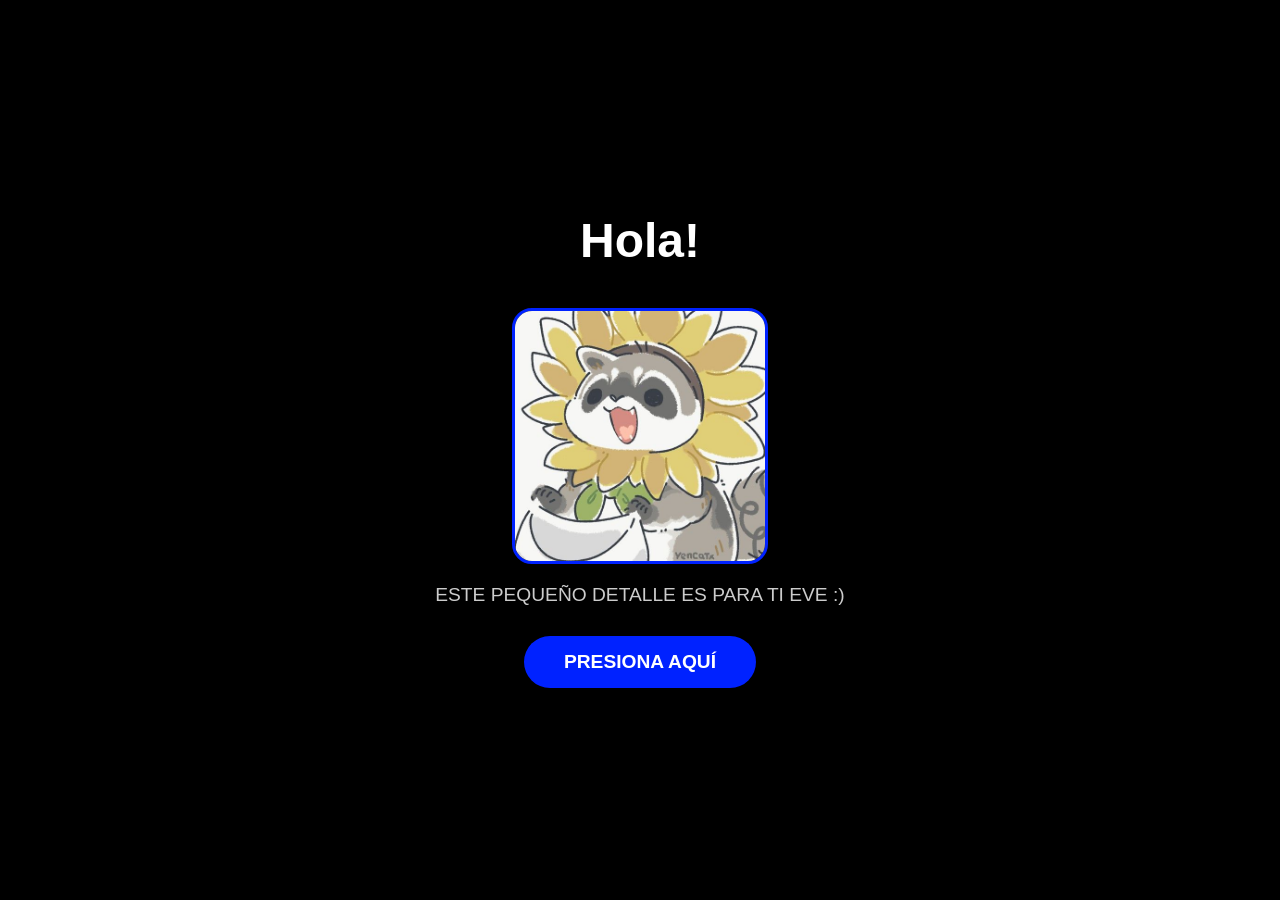
==== index.html @ e300bbc8 "Update index.html" ====
<!DOCTYPE html>
<html lang="es">
<head>
    <meta charset="UTF-8">
    <meta name="viewport" content="width=device-width, initial-scale=1.0">
    <link rel="stylesheet" href="css/style.css">
    <title>Para Eve 👋</title>
    <style>
        body {
            background-color: #000;
            color: white;
            font-family: 'Arial', sans-serif;
            display: flex;
            flex-direction: column;
            align-items: center;
            justify-content: center;
            height: 100vh;
            margin: 0;
            text-align: center;
        }
        .greetings { font-size: 3rem; font-weight: bold; margin-bottom: 20px; }
        .greetings span { display: inline-block; animation: bounce 0.5s infinite alternate; }
        img { max-width: 250px; border-radius: 20px; margin: 20px 0; border: 3px solid #0022ff; }
        .description { margin-bottom: 30px; font-size: 1.2rem; color: #ccc; }
        .btn-azul {
            background-color: #0022ff;
            color: white;
            border: none;
            padding: 15px 40px;
            font-size: 1.2rem;
            border-radius: 50px;
            cursor: pointer;
            font-weight: bold;
            text-decoration: none;
            transition: transform 0.2s;
            display: inline-block;
        }
        .btn-azul:hover { transform: scale(1.1); background-color: #001acc; }
        @keyframes bounce { to { transform: translateY(-10px); } }
    </style>
</head>
<body>
    <div class="greetings">
        <span>H</span><span>o</span><span>l</span><span>a</span><span>!</span>
    </div>
    <img src="img/mapache flor.jpg" alt="Mapache">
    <div class="description">
        ESTE PEQUEÑO DETALLE ES PARA TI EVE :)
    </div>
    <a href="flower.html" class="btn-azul">PRESIONA AQUÍ</a>
</body>
</html>
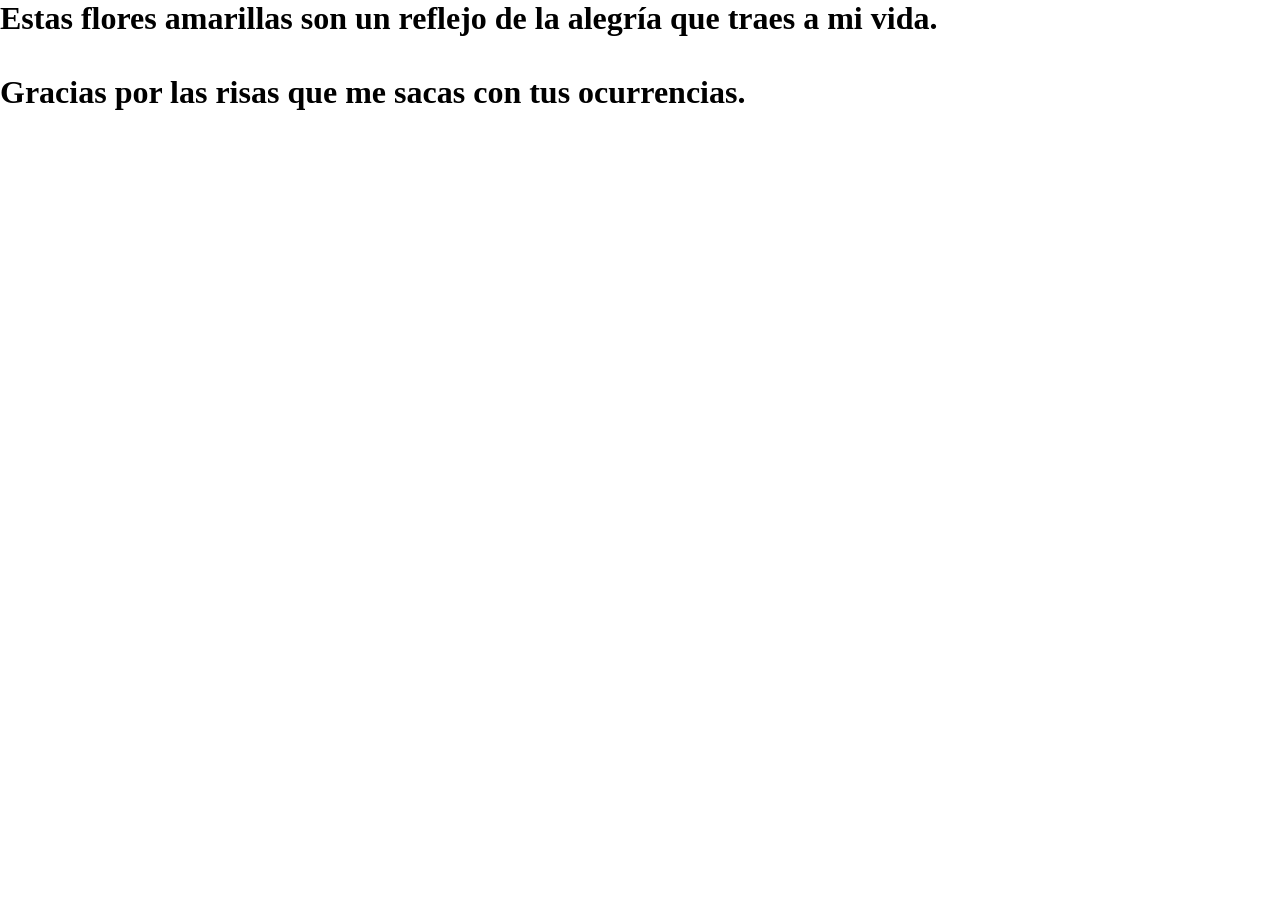
==== commit 6cd3deed: "Update index.html" ====
--- a/index.html
+++ b/index.html
@@ -1,52 +1,89 @@
 <!DOCTYPE html>
 <html lang="es">
 <head>
-    <meta charset="UTF-8">
-    <meta name="viewport" content="width=device-width, initial-scale=1.0">
-    <link rel="stylesheet" href="css/style.css">
-    <title>Para Eve 👋</title>
+    <meta charset="UTF-8" />
+    <meta name="viewport" content="width=device-width, initial-scale=1.0" />
+    <link rel="stylesheet" href="css/main.css" />
+    <link rel="icon" href="img/flowers.png" type="image/x-icon" />
+    <title>Flower</title>
     <style>
-        body {
-            background-color: #000;
-            color: white;
-            font-family: 'Arial', sans-serif;
-            display: flex;
-            flex-direction: column;
-            align-items: center;
-            justify-content: center;
-            height: 100vh;
-            margin: 0;
+        /* Estilo rápido para asegurar visibilidad de la letra */
+        #lyrics-container {
+            position: fixed;
+            bottom: 50px;
+            width: 100%;
             text-align: center;
+            z-index: 999;
         }
-        .greetings { font-size: 3rem; font-weight: bold; margin-bottom: 20px; }
-        .greetings span { display: inline-block; animation: bounce 0.5s infinite alternate; }
-        img { max-width: 250px; border-radius: 20px; margin: 20px 0; border: 3px solid #0022ff; }
-        .description { margin-bottom: 30px; font-size: 1.2rem; color: #ccc; }
-        .btn-azul {
-            background-color: #0022ff;
-            color: white;
-            border: none;
-            padding: 15px 40px;
-            font-size: 1.2rem;
-            border-radius: 50px;
-            cursor: pointer;
+        #lyrics {
+            font-size: 1.5rem;
+            color: #00ffff;
+            text-shadow: 0 0 10px rgba(0, 255, 255, 0.8);
+            font-family: Arial, sans-serif;
             font-weight: bold;
-            text-decoration: none;
-            transition: transform 0.2s;
-            display: inline-block;
         }
-        .btn-azul:hover { transform: scale(1.1); background-color: #001acc; }
-        @keyframes bounce { to { transform: translateY(-10px); } }
+        .highlight {
+            color: #ffeb3b; /* Color que cambia cuando se canta la palabra */
+            text-shadow: 0 0 15px #ffeb3b;
+            transition: all 0.2s;
+        }
     </style>
 </head>
-<body>
-    <div class="greetings">
-        <span>H</span><span>o</span><span>l</span><span>a</span><span>!</span>
+<body class="container">
+    <audio id="player" src="sound/ChristianBasso&HaienQiu-Flowers.mp3"></audio>
+
+    <h1 class="titulo">
+        Estas flores amarillas son un reflejo de la alegría que traes a mi vida. <br> <br>
+        Gracias por las risas que me sacas con tus ocurrencias.
+    </h1>
+
+    <div id="lyrics-container">
+        <div id="lyrics"></div>
     </div>
-    <img src="img/mapache flor.jpg" alt="Mapache">
-    <div class="description">
-        ESTE PEQUEÑO DETALLE ES PARA TI EVE :)
+
+    <div class="night"></div>
+    <div class="flowers">
+        <!-- Flor 1 -->
+        <div class="flower flower--1">
+            <div class="flower__leafs flower__leafs--1">
+                <div class="flower__leaf flower__leaf--1"></div>
+                <div class="flower__leaf flower__leaf--2"></div>
+                <div class="flower__leaf flower__leaf--3"></div>
+                <div class="flower__leaf flower__leaf--4"></div>
+                <div class="flower__white-circle"></div>
+                <!-- Luces -->
+                <div class="flower__light flower__light--1"></div>
+                <div class="flower__light flower__light--2"></div>
+                <div class="flower__light flower__light--3"></div>
+                <div class="flower__light flower__light--4"></div>
+                <div class="flower__light flower__light--5"></div>
+                <div class="flower__light flower__light--6"></div>
+                <div class="flower__light flower__light--7"></div>
+                <div class="flower__light flower__light--8"></div>
+            </div>
+            <div class="flower__line">
+                <div class="flower__line__leaf flower__line__leaf--1"></div>
+                <div class="flower__line__leaf flower__line__leaf--2"></div>
+                <div class="flower__line__leaf flower__line__leaf--3"></div>
+                <div class="flower__line__leaf flower__line__leaf--4"></div>
+                <div class="flower__line__leaf flower__line__leaf--5"></div>
+                <div class="flower__line__leaf flower__line__leaf--6"></div>
+            </div>
+        </div>
+        <!-- Flor 2 y Flor 3 (Se mantienen igual a tu código original) -->
+        <div class="flower flower--2">
+            <div class="flower__leafs flower__leafs--2">
+                <div class="flower__leaf flower__leaf--1"></div>
+                <div class="flower__leaf flower__leaf--2"></div>
+                <div class="flower__leaf flower__leaf--3"></div>
+                <div class="flower__leaf flower__leaf--4"></div>
+                <div class="flower__white-circle"></div>
+            </div>
+            <div class="flower__line"><div class="flower__line__leaf flower__line__leaf--1"></div></div>
+        </div>
+        <!-- Aquí sigue el resto de tu estructura de flores y césped[cite: 1] -->
     </div>
-    <a href="flower.html" class="btn-azul">PRESIONA AQUÍ</a>
+
+    <script src="main.js"></script>
 </body>
 </html>
--- a/css/main.css
+++ b/css/main.css
@@ -0,0 +1,23 @@
+/* Limpieza de márgenes */
+* {
+    margin: 0;
+    padding: 0;
+    box-sizing: border-box;
+}
+
+/* Asegurar que las flores se vean bien en móviles */
+@media screen and (max-width: 600px) {
+    .flower {
+        margin: 0 10px;
+        transform: scale(0.7);
+    }
+    #lyrics {
+        font-size: 1.2rem;
+    }
+}
+
+/* Clase para ocultar el título después de un tiempo */
+.fade-out {
+    opacity: 0;
+    transition: opacity 2s ease-in-out;
+}
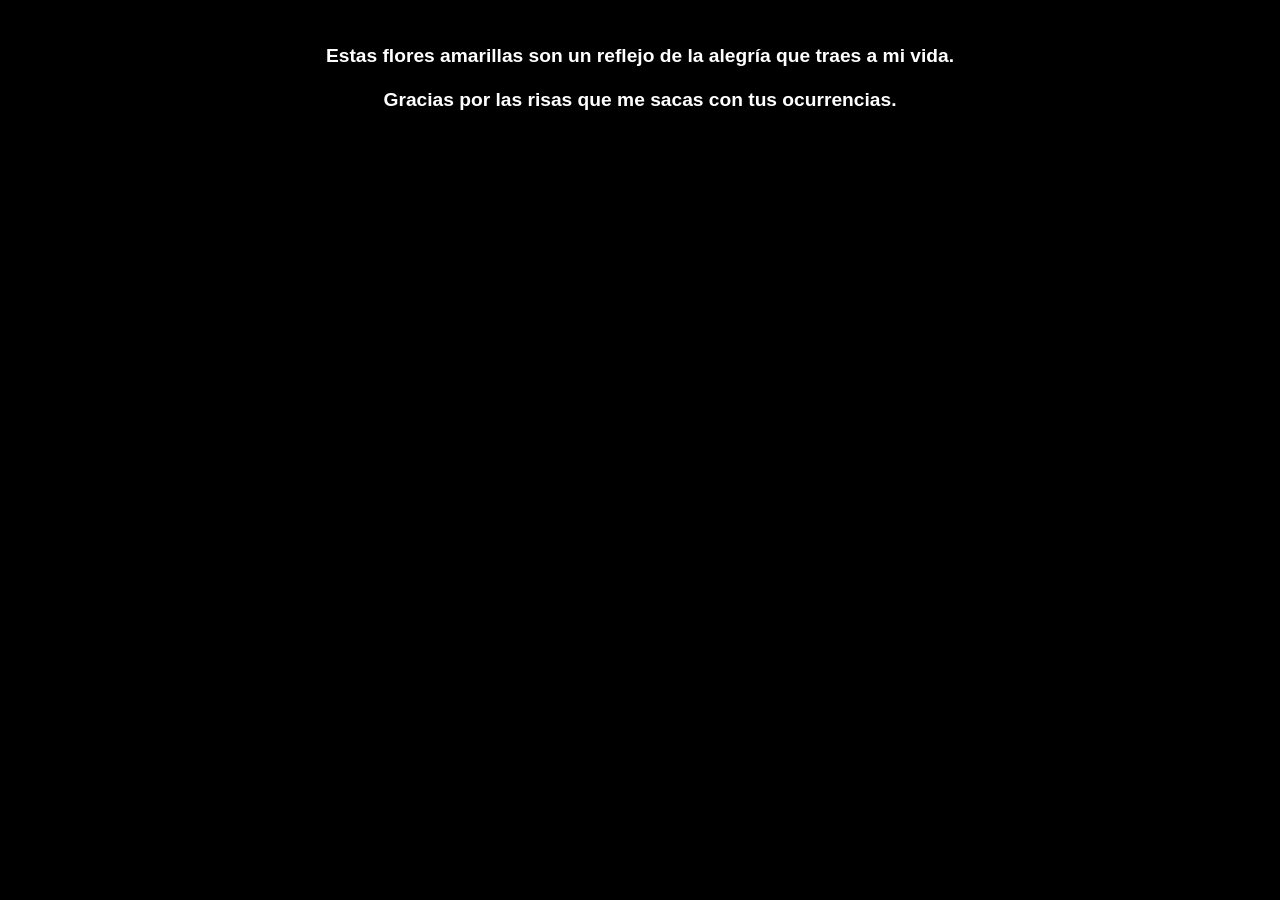
==== commit 4c277b63: "Update index.html" ====
--- a/index.html
+++ b/index.html
@@ -5,27 +5,47 @@
     <meta name="viewport" content="width=device-width, initial-scale=1.0" />
     <link rel="stylesheet" href="css/main.css" />
     <link rel="icon" href="img/flowers.png" type="image/x-icon" />
-    <title>Flower</title>
+    <title>Flores Amarillas</title>
     <style>
-        /* Estilo rápido para asegurar visibilidad de la letra */
+        /* Estilos críticos para evitar la pantalla blanca y mostrar la letra */
+        body {
+            margin: 0;
+            padding: 0;
+            overflow: hidden;
+            background-color: #000; /* Fondo negro por defecto */
+        }
         #lyrics-container {
             position: fixed;
-            bottom: 50px;
+            bottom: 80px;
             width: 100%;
             text-align: center;
-            z-index: 999;
+            z-index: 9999;
+            pointer-events: none;
         }
         #lyrics {
-            font-size: 1.5rem;
-            color: #00ffff;
-            text-shadow: 0 0 10px rgba(0, 255, 255, 0.8);
-            font-family: Arial, sans-serif;
+            font-size: 1.8rem;
+            color: rgba(0, 255, 255, 0.5); /* Color base tenue */
+            text-shadow: 0 0 10px rgba(0, 0, 0, 0.8);
+            font-family: 'Arial', sans-serif;
             font-weight: bold;
+            line-height: 1.4;
         }
+        /* Clase para la palabra que se está cantando actualmente */
         .highlight {
-            color: #ffeb3b; /* Color que cambia cuando se canta la palabra */
-            text-shadow: 0 0 15px #ffeb3b;
-            transition: all 0.2s;
+            color: #fff200 !important;
+            text-shadow: 0 0 20px #fff200, 0 0 30px #ffcc00;
+            font-size: 2rem;
+            transition: all 0.2s ease;
+        }
+        .titulo {
+            position: absolute;
+            top: 5%;
+            width: 100%;
+            text-align: center;
+            color: #fff;
+            font-family: Arial;
+            z-index: 1000;
+            font-size: 1.2rem;
         }
     </style>
 </head>
@@ -33,7 +53,7 @@
     <audio id="player" src="sound/ChristianBasso&HaienQiu-Flowers.mp3"></audio>
 
     <h1 class="titulo">
-        Estas flores amarillas son un reflejo de la alegría que traes a mi vida. <br> <br>
+        Estas flores amarillas son un reflejo de la alegría que traes a mi vida. <br><br>
         Gracias por las risas que me sacas con tus ocurrencias.
     </h1>
 
@@ -41,47 +61,11 @@
         <div id="lyrics"></div>
     </div>
 
+    <!-- El código de las flores se inyecta aquí -->
     <div class="night"></div>
     <div class="flowers">
-        <!-- Flor 1 -->
-        <div class="flower flower--1">
-            <div class="flower__leafs flower__leafs--1">
-                <div class="flower__leaf flower__leaf--1"></div>
-                <div class="flower__leaf flower__leaf--2"></div>
-                <div class="flower__leaf flower__leaf--3"></div>
-                <div class="flower__leaf flower__leaf--4"></div>
-                <div class="flower__white-circle"></div>
-                <!-- Luces -->
-                <div class="flower__light flower__light--1"></div>
-                <div class="flower__light flower__light--2"></div>
-                <div class="flower__light flower__light--3"></div>
-                <div class="flower__light flower__light--4"></div>
-                <div class="flower__light flower__light--5"></div>
-                <div class="flower__light flower__light--6"></div>
-                <div class="flower__light flower__light--7"></div>
-                <div class="flower__light flower__light--8"></div>
-            </div>
-            <div class="flower__line">
-                <div class="flower__line__leaf flower__line__leaf--1"></div>
-                <div class="flower__line__leaf flower__line__leaf--2"></div>
-                <div class="flower__line__leaf flower__line__leaf--3"></div>
-                <div class="flower__line__leaf flower__line__leaf--4"></div>
-                <div class="flower__line__leaf flower__line__leaf--5"></div>
-                <div class="flower__line__leaf flower__line__leaf--6"></div>
-            </div>
-        </div>
-        <!-- Flor 2 y Flor 3 (Se mantienen igual a tu código original) -->
-        <div class="flower flower--2">
-            <div class="flower__leafs flower__leafs--2">
-                <div class="flower__leaf flower__leaf--1"></div>
-                <div class="flower__leaf flower__leaf--2"></div>
-                <div class="flower__leaf flower__leaf--3"></div>
-                <div class="flower__leaf flower__leaf--4"></div>
-                <div class="flower__white-circle"></div>
-            </div>
-            <div class="flower__line"><div class="flower__line__leaf flower__line__leaf--1"></div></div>
-        </div>
-        <!-- Aquí sigue el resto de tu estructura de flores y césped[cite: 1] -->
+        <!-- Copia aquí TODA la estructura de <div class="flower flower--1"> etc. de tu código original -->
+        <!-- Se asume que el resto de divs decorativos están presentes -->
     </div>
 
     <script src="main.js"></script>
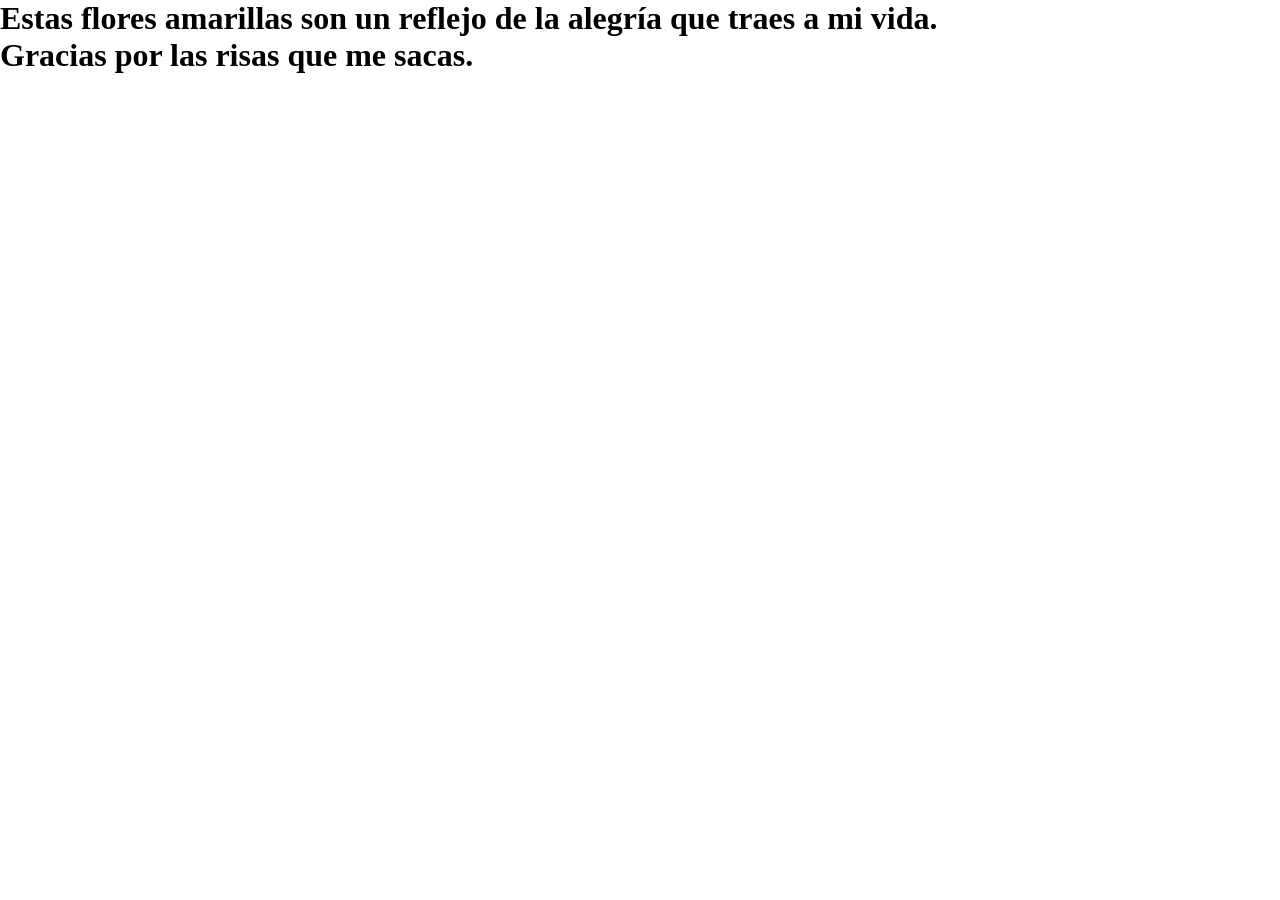
==== commit 30092487: "Update index.html" ====
--- a/index.html
+++ b/index.html
@@ -1,73 +1,87 @@
 <!DOCTYPE html>
 <html lang="es">
 <head>
-    <meta charset="UTF-8" />
-    <meta name="viewport" content="width=device-width, initial-scale=1.0" />
-    <link rel="stylesheet" href="css/main.css" />
-    <link rel="icon" href="img/flowers.png" type="image/x-icon" />
-    <title>Flores Amarillas</title>
-    <style>
-        /* Estilos críticos para evitar la pantalla blanca y mostrar la letra */
-        body {
-            margin: 0;
-            padding: 0;
-            overflow: hidden;
-            background-color: #000; /* Fondo negro por defecto */
-        }
-        #lyrics-container {
-            position: fixed;
-            bottom: 80px;
-            width: 100%;
-            text-align: center;
-            z-index: 9999;
-            pointer-events: none;
-        }
-        #lyrics {
-            font-size: 1.8rem;
-            color: rgba(0, 255, 255, 0.5); /* Color base tenue */
-            text-shadow: 0 0 10px rgba(0, 0, 0, 0.8);
-            font-family: 'Arial', sans-serif;
-            font-weight: bold;
-            line-height: 1.4;
-        }
-        /* Clase para la palabra que se está cantando actualmente */
-        .highlight {
-            color: #fff200 !important;
-            text-shadow: 0 0 20px #fff200, 0 0 30px #ffcc00;
-            font-size: 2rem;
-            transition: all 0.2s ease;
-        }
-        .titulo {
-            position: absolute;
-            top: 5%;
-            width: 100%;
-            text-align: center;
-            color: #fff;
-            font-family: Arial;
-            z-index: 1000;
-            font-size: 1.2rem;
-        }
-    </style>
+    <meta charset="UTF-8">
+    <meta name="viewport" content="width=device-width, initial-scale=1.0">
+    <link rel="stylesheet" href="css/main.css">
+    <link rel="stylesheet" href="css/style.css">
+    <link rel="icon" href="img/flowers.png" type="image/x-icon">
+    <title>Flores para Ti</title>
 </head>
 <body class="container">
-    <audio id="player" src="sound/ChristianBasso&HaienQiu-Flowers.mp3"></audio>
+    <audio id="player" src="track.mp3"></audio>
+
+    <div class="night"></div>
 
     <h1 class="titulo">
-        Estas flores amarillas son un reflejo de la alegría que traes a mi vida. <br><br>
-        Gracias por las risas que me sacas con tus ocurrencias.
+        Estas flores amarillas son un reflejo de la alegría que traes a mi vida. <br>
+        Gracias por las risas que me sacas.
     </h1>
 
     <div id="lyrics-container">
         <div id="lyrics"></div>
     </div>
 
-    <!-- El código de las flores se inyecta aquí -->
-    <div class="night"></div>
     <div class="flowers">
-        <!-- Copia aquí TODA la estructura de <div class="flower flower--1"> etc. de tu código original -->
-        <!-- Se asume que el resto de divs decorativos están presentes -->
+        <!-- Flor 1 -->
+        <div class="flower flower--1">
+            <div class="flower__leafs flower__leafs--1">
+                <div class="flower__leaf flower__leaf--1"></div>
+                <div class="flower__leaf flower__leaf--2"></div>
+                <div class="flower__leaf flower__leaf--3"></div>
+                <div class="flower__leaf flower__leaf--4"></div>
+                <div class="flower__white-circle"></div>
+                <div class="flower__light flower__light--1"></div>
+                <div class="flower__light flower__light--2"></div>
+                <div class="flower__light flower__light--3"></div>
+                <div class="flower__light flower__light--4"></div>
+                <div class="flower__light flower__light--5"></div>
+                <div class="flower__light flower__light--6"></div>
+                <div class="flower__light flower__light--7"></div>
+                <div class="flower__light flower__light--8"></div>
+            </div>
+            <div class="flower__line">
+                <div class="flower__line__leaf flower__line__leaf--1"></div>
+                <div class="flower__line__leaf flower__line__leaf--2"></div>
+                <div class="flower__line__leaf flower__line__leaf--3"></div>
+                <div class="flower__line__leaf flower__line__leaf--4"></div>
+                <div class="flower__line__leaf flower__line__leaf--5"></div>
+                <div class="flower__line__leaf flower__line__leaf--6"></div>
+            </div>
+        </div>
+
+        <!-- Flor 2 -->
+        <div class="flower flower--2">
+            <div class="flower__leafs flower__leafs--2">
+                <div class="flower__leaf flower__leaf--1"></div>
+                <div class="flower__leaf flower__leaf--2"></div>
+                <div class="flower__leaf flower__leaf--3"></div>
+                <div class="flower__leaf flower__leaf--4"></div>
+                <div class="flower__white-circle"></div>
+            </div>
+            <div class="flower__line">
+                <div class="flower__line__leaf flower__line__leaf--1"></div>
+                <div class="flower__line__leaf flower__line__leaf--2"></div>
+            </div>
+        </div>
+
+        <!-- Flor 3 -->
+        <div class="flower flower--3">
+            <div class="flower__leafs flower__leafs--3">
+                <div class="flower__leaf flower__leaf--1"></div>
+                <div class="flower__leaf flower__leaf--2"></div>
+                <div class="flower__leaf flower__leaf--3"></div>
+                <div class="flower__leaf flower__leaf--4"></div>
+                <div class="flower__white-circle"></div>
+            </div>
+            <div class="flower__line">
+                <div class="flower__line__leaf flower__line__leaf--1"></div>
+                <div class="flower__line__leaf flower__line__leaf--2"></div>
+            </div>
+        </div>
     </div>
 
+    <script src="anim.js"></script>
     <script src="main.js"></script>
 </body>
 </html>
--- a/css/style.css
+++ b/css/style.css
@@ -0,0 +1,41 @@
+#lyrics-container {
+    position: fixed;
+    bottom: 120px; /* Súbelo si el pasto lo tapa */
+    width: 100%;
+    text-align: center;
+    z-index: 1000;
+}
+
+#rgb-ball {
+    width: 20px;
+    height: 20px;
+    background: radial-gradient(circle, #fff, #ffea00, #ff5722);
+    box-shadow: 0 0 20px #ffea00;
+    border-radius: 50%;
+    position: relative;
+    transition: left 0.15s cubic-bezier(0.175, 0.885, 0.32, 1.275);
+    margin: 0 auto 10px auto;
+}
+
+#lyrics {
+    font-size: 1.8rem;
+    color: #00ffff;
+    text-shadow: 0 0 15px rgba(0, 255, 255, 0.7);
+    font-weight: bold;
+    display: inline-block;
+}
+
+.word {
+    display: inline-block;
+    padding: 0 6px;
+    transition: transform 0.2s;
+}
+
+.ball-jump {
+    animation: jumpBall 0.25s ease-out;
+}
+
+@keyframes jumpBall {
+    0%, 100% { transform: translateY(0); }
+    50% { transform: translateY(-25px) scale(1.1); }
+}
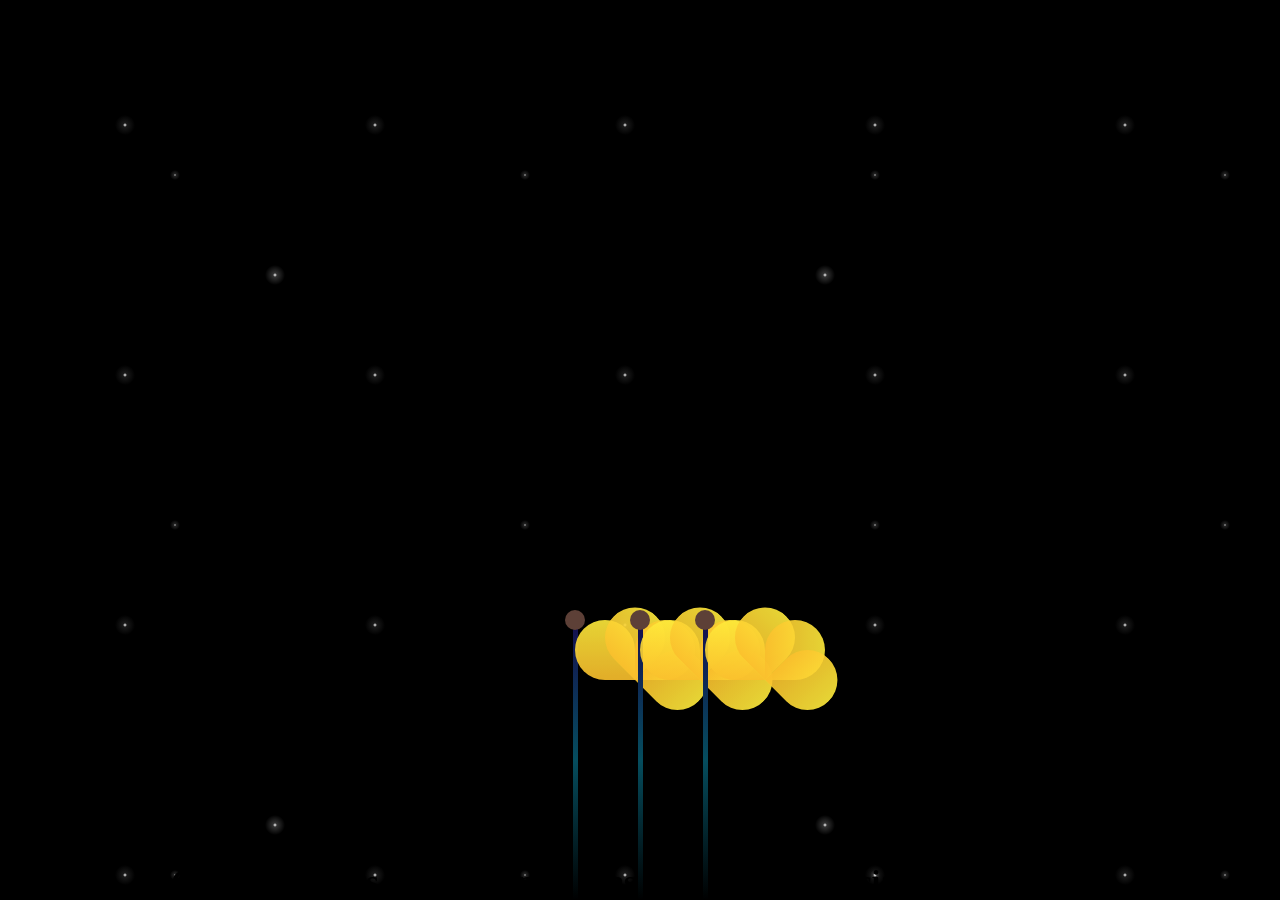
==== commit 2aace21d: "Update index.html" ====
--- a/index.html
+++ b/index.html
@@ -6,16 +6,17 @@
     <link rel="stylesheet" href="css/main.css">
     <link rel="stylesheet" href="css/style.css">
     <link rel="icon" href="img/flowers.png" type="image/x-icon">
-    <title>Flores para Ti</title>
+    <title>Flores para Eve 🌻</title>
 </head>
 <body class="container">
-    <audio id="player" src="track.mp3"></audio>
+    <!-- Cambia 'tracker.mp3' por el nombre exacto de tu archivo de audio -->
+    <audio id="player" src="tracker.mp3" preload="auto"></audio>
 
     <div class="night"></div>
 
-    <h1 class="titulo">
-        Estas flores amarillas son un reflejo de la alegría que traes a mi vida. <br>
-        Gracias por las risas que me sacas.
+    <h1 class="titulo-dedicatoria">
+      Estas flores amarillas son un reflejo de la alegría que traes a mi vida. <br>
+      Gracias por las risas que me sacas con tus ocurrencias.
     </h1>
 
     <div id="lyrics-container">
@@ -79,6 +80,12 @@
                 <div class="flower__line__leaf flower__line__leaf--2"></div>
             </div>
         </div>
+        
+        <!-- El césped y decoración -->
+        <div class="growing-grass">
+            <div class="flower__grass flower__grass--1"></div>
+            <div class="flower__grass flower__grass--2"></div>
+        </div>
     </div>
 
     <script src="anim.js"></script>
--- a/css/style.css
+++ b/css/style.css
@@ -1,41 +1,147 @@
+/* --- FONDO DE ESTRELLAS --- */
+body {
+    background-color: #000;
+    background-image: 
+        radial-gradient(white, rgba(255,255,255,.2) 2px, transparent 10px),
+        radial-gradient(white, rgba(255,255,255,.15) 1px, transparent 5px),
+        radial-gradient(white, rgba(255,255,255,.1) 2px, transparent 10px);
+    background-size: 550px 550px, 350px 350px, 250px 250px;
+    margin: 0;
+    height: 100vh;
+    overflow: hidden;
+    display: flex;
+    justify-content: center;
+    align-items: flex-end;
+}
+
+/* --- TÍTULO --- */
+.titulo-inicial {
+    position: fixed;
+    top: 30px;
+    width: 100%;
+    text-align: center;
+    color: #fff;
+    font-family: 'Arial', sans-serif;
+    font-size: 1.5rem;
+    text-shadow: 0 0 10px #fff;
+    z-index: 100;
+}
+
+/* --- KARAOKE Y BOLA RGB --- */
 #lyrics-container {
     position: fixed;
-    bottom: 120px; /* Súbelo si el pasto lo tapa */
+    bottom: 40px;
     width: 100%;
-    text-align: center;
-    z-index: 1000;
+    display: flex;
+    flex-direction: column;
+    align-items: center;
+    z-index: 200;
 }
 
 #rgb-ball {
     width: 20px;
     height: 20px;
-    background: radial-gradient(circle, #fff, #ffea00, #ff5722);
-    box-shadow: 0 0 20px #ffea00;
     border-radius: 50%;
-    position: relative;
-    transition: left 0.15s cubic-bezier(0.175, 0.885, 0.32, 1.275);
-    margin: 0 auto 10px auto;
+    background: linear-gradient(45deg, #ff0000, #00ff00, #0000ff);
+    background-size: 200% 200%;
+    opacity: 0; /* Lo activa JS al hacer clic */
+    animation: rgbShift 2s linear infinite;
+    margin-bottom: 10px;
 }
 
 #lyrics {
+    color: #00ffff; /* Letra Cian */
+    font-family: 'Arial', sans-serif;
     font-size: 1.8rem;
-    color: #00ffff;
-    text-shadow: 0 0 15px rgba(0, 255, 255, 0.7);
     font-weight: bold;
-    display: inline-block;
+    text-shadow: 0 0 10px rgba(0, 255, 255, 0.8);
+    text-align: center;
+    min-height: 2.5rem;
+    opacity: 0;
+    transition: opacity 0.3s;
 }
 
-.word {
-    display: inline-block;
-    padding: 0 6px;
-    transition: transform 0.2s;
+/* --- DISEÑO DE LAS FLORES --- */
+.flowers {
+    display: flex;
+    align-items: flex-end;
+    justify-content: center;
+    width: 100%;
+    height: 100%;
+    position: absolute;
+    bottom: 0;
+}
+
+.flower {
+    position: relative;
+    margin: 0 30px;
+    transition: transform 3s ease-out; /* Velocidad del brote */
+}
+
+/* Brote: cuando el body tiene "not-loaded", las flores están abajo */
+.not-loaded .flower {
+    transform: translateY(100vh);
+}
+
+.flower__line {
+    width: 5px;
+    height: 280px;
+    background-image: linear-gradient(to top, #000, #054d5e, #150e50);
+    border-radius: 5px;
+}
+
+.flower__leafs {
+    position: absolute;
+    top: 0;
+    left: 50%;
+    transform: translate(-50%, -50%);
+}
+
+.flower__leaf {
+    position: absolute;
+    width: 60px;
+    height: 60px;
+    background: #ffeb3b; /* Amarillo */
+    background-image: linear-gradient(to top, #fbc02d, #ffeb3b);
+    border-radius: 50% 50% 0 50%;
+    transform-origin: bottom right;
+    opacity: 0.9;
+}
+
+/* Pétalos circulares */
+.flower__leaf--1 { transform: rotate(0deg); }
+.flower__leaf--2 { transform: rotate(45deg); }
+.flower__leaf--3 { transform: rotate(90deg); }
+.flower__leaf--4 { transform: rotate(135deg); }
+.flower__leaf--5 { transform: rotate(180deg); }
+.flower__leaf--6 { transform: rotate(225deg); }
+.flower__leaf--7 { transform: rotate(270deg); }
+.flower__leaf--8 { transform: rotate(315deg); }
+
+.flower__white-circle {
+    position: absolute;
+    width: 20px;
+    height: 20px;
+    background: #5d4037;
+    border-radius: 50%;
+    top: 50%;
+    left: 50%;
+    transform: translate(-50%, -50%);
+    z-index: 10;
+}
+
+/* --- ANIMACIONES EXTRA --- */
+@keyframes rgbShift {
+    0% { background-position: 0% 50%; }
+    50% { background-position: 100% 50%; }
+    100% { background-position: 0% 50%; }
 }
 
 .ball-jump {
-    animation: jumpBall 0.25s ease-out;
+    animation: jump 0.3s ease-out;
 }
 
-@keyframes jumpBall {
+@keyframes jump {
     0%, 100% { transform: translateY(0); }
-    50% { transform: translateY(-25px) scale(1.1); }
+    50% { transform: translateY(-20px); }
 }
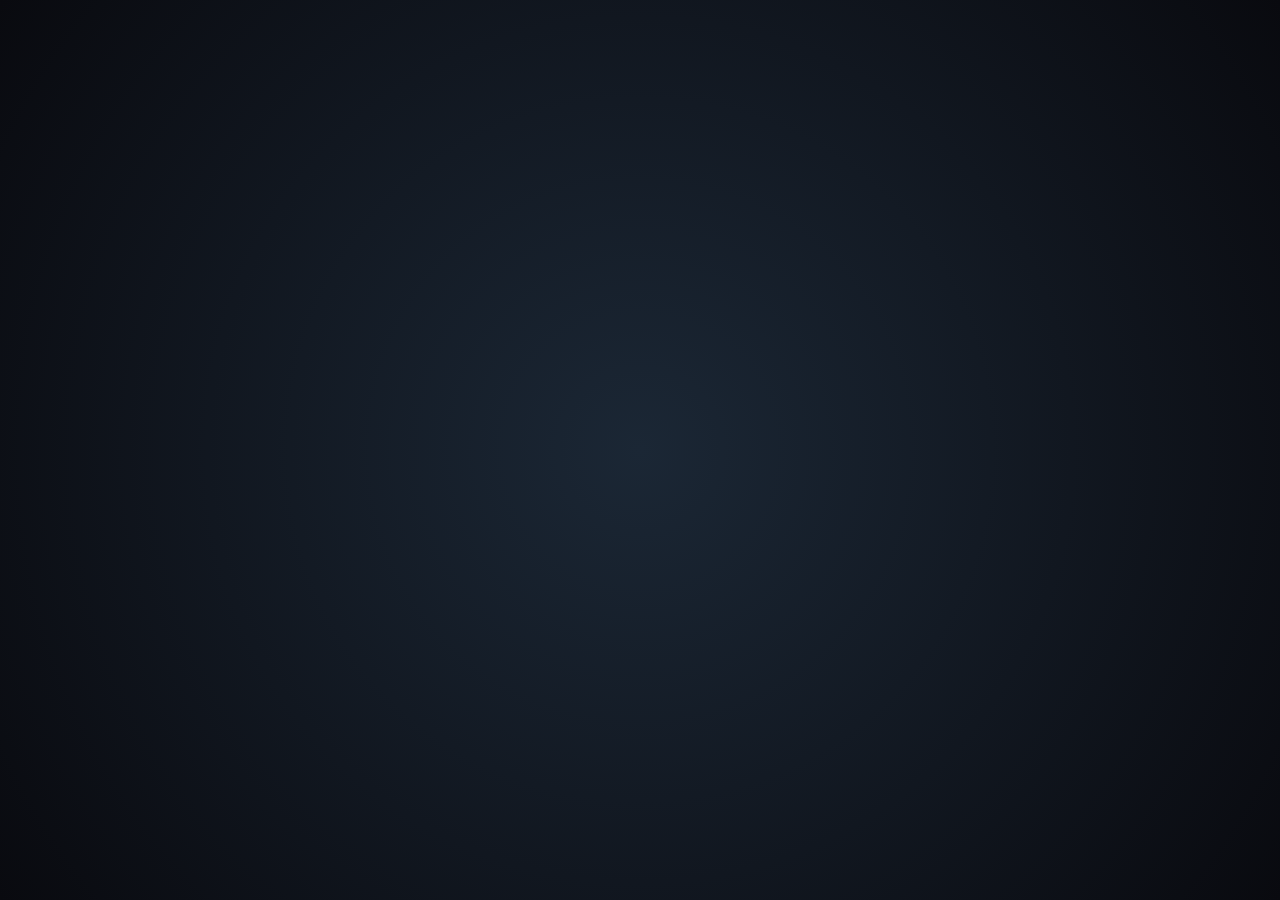
==== commit dc8bee6e: "Update index.html" ====
--- a/index.html
+++ b/index.html
@@ -5,16 +5,24 @@
     <meta name="viewport" content="width=device-width, initial-scale=1.0">
     <link rel="stylesheet" href="css/main.css">
     <link rel="stylesheet" href="css/style.css">
-    <link rel="icon" href="img/flowers.png" type="image/x-icon">
-    <title>Flores para Eve 🌻</title>
+    <title>Para mi persona favorita 🌻</title>
 </head>
 <body class="container">
-    <!-- Cambia 'tracker.mp3' por el nombre exacto de tu archivo de audio -->
-    <audio id="player" src="tracker.mp3" preload="auto"></audio>
+
+    <!-- Capa Inicial: Mapache y Botón -->
+    <div id="overlay">
+        <div class="welcome-card">
+            <img src="img/mapache.jpg" alt="Mapache" class="raccoon-img">
+            <h2>¡Hola! He preparado algo para ti...</h2>
+            <button id="start-btn">Presiona aquí 💙</button>
+        </div>
+    </div>
+
+    <audio id="player" src="sound/ChristianBasso&HaienQiu-Flowers.mp3"></audio>
 
     <div class="night"></div>
 
-    <h1 class="titulo-dedicatoria">
+    <h1 class="titulo-dedicatoria" id="main-title" style="display: none;">
       Estas flores amarillas son un reflejo de la alegría que traes a mi vida. <br>
       Gracias por las risas que me sacas con tus ocurrencias.
     </h1>
@@ -23,7 +31,7 @@
         <div id="lyrics"></div>
     </div>
 
-    <div class="flowers">
+    <div class="flowers" id="flower-garden" style="display: none;">
         <!-- Flor 1 -->
         <div class="flower flower--1">
             <div class="flower__leafs flower__leafs--1">
@@ -50,7 +58,6 @@
                 <div class="flower__line__leaf flower__line__leaf--6"></div>
             </div>
         </div>
-
         <!-- Flor 2 -->
         <div class="flower flower--2">
             <div class="flower__leafs flower__leafs--2">
@@ -65,7 +72,6 @@
                 <div class="flower__line__leaf flower__line__leaf--2"></div>
             </div>
         </div>
-
         <!-- Flor 3 -->
         <div class="flower flower--3">
             <div class="flower__leafs flower__leafs--3">
@@ -80,15 +86,9 @@
                 <div class="flower__line__leaf flower__line__leaf--2"></div>
             </div>
         </div>
-        
-        <!-- El césped y decoración -->
-        <div class="growing-grass">
-            <div class="flower__grass flower__grass--1"></div>
-            <div class="flower__grass flower__grass--2"></div>
-        </div>
     </div>
 
+    <script src="main.js"></script>
     <script src="anim.js"></script>
-    <script src="main.js"></script>
 </body>
 </html>
--- a/css/main.css
+++ b/css/main.css
@@ -1,23 +1,52 @@
-/* Limpieza de márgenes */
-* {
-    margin: 0;
-    padding: 0;
-    box-sizing: border-box;
+:root {
+  --color-bg: #000222;
+  --color-leaf: #f7ff08;
+  --color-stem: #14757a;
 }
 
-/* Asegurar que las flores se vean bien en móviles */
-@media screen and (max-width: 600px) {
-    .flower {
-        margin: 0 10px;
-        transform: scale(0.7);
-    }
-    #lyrics {
-        font-size: 1.2rem;
-    }
+body {
+  background-color: var(--color-bg);
+  margin: 0;
+  overflow: hidden;
+  display: flex;
+  align-items: flex-end;
+  justify-content: center;
+  height: 100vh;
 }
 
-/* Clase para ocultar el título después de un tiempo */
-.fade-out {
-    opacity: 0;
-    transition: opacity 2s ease-in-out;
+.flowers {
+  position: relative;
+  transform: scale(0.8);
+  z-index: 5;
 }
+
+.flower {
+  position: absolute;
+  bottom: 10vmin;
+  transform-origin: bottom center;
+}
+
+.flower--1 { left: 10vmin; animation: moving-flower-1 4s linear infinite; }
+.flower--2 { left: -10vmin; animation: moving-flower-2 4s linear infinite; }
+.flower--3 { left: -25vmin; animation: moving-flower-3 4s linear infinite; }
+
+.flower__leaf {
+  position: absolute;
+  bottom: 0;
+  width: 8vmin;
+  height: 11vmin;
+  border-radius: 51% 49% 47% 53% / 44% 45% 55% 56%;
+  background-color: var(--color-leaf);
+  transform-origin: bottom center;
+}
+
+.flower__line {
+  height: 50vmin;
+  width: 1.5vmin;
+  background-image: linear-gradient(to top, #14757a, #39c6d6);
+}
+
+@keyframes moving-flower-1 {
+  0%, 100% { transform: rotate(3deg); }
+  50% { transform: rotate(-3deg); }
+}
--- a/css/style.css
+++ b/css/style.css
@@ -1,147 +1,42 @@
-/* --- FONDO DE ESTRELLAS --- */
-body {
-    background-color: #000;
-    background-image: 
-        radial-gradient(white, rgba(255,255,255,.2) 2px, transparent 10px),
-        radial-gradient(white, rgba(255,255,255,.15) 1px, transparent 5px),
-        radial-gradient(white, rgba(255,255,255,.1) 2px, transparent 10px);
-    background-size: 550px 550px, 350px 350px, 250px 250px;
-    margin: 0;
-    height: 100vh;
-    overflow: hidden;
-    display: flex;
-    justify-content: center;
-    align-items: flex-end;
+.titulo-dedicatoria {
+    position: absolute;
+    top: 40px;
+    width: 100%;
+    text-align: center;
+    color: white;
+    font-family: 'Georgia', serif;
+    font-size: 1.4rem;
+    z-index: 100;
+    text-shadow: 0 0 10px rgba(0,0,0,1);
+    padding: 0 20px;
 }
 
-/* --- TÍTULO --- */
-.titulo-inicial {
+#lyrics-container {
     position: fixed;
-    top: 30px;
+    bottom: 120px;
     width: 100%;
     text-align: center;
-    color: #fff;
-    font-family: 'Arial', sans-serif;
-    font-size: 1.5rem;
-    text-shadow: 0 0 10px #fff;
-    z-index: 100;
-}
-
-/* --- KARAOKE Y BOLA RGB --- */
-#lyrics-container {
-    position: fixed;
-    bottom: 40px;
-    width: 100%;
-    display: flex;
-    flex-direction: column;
-    align-items: center;
     z-index: 200;
 }
 
-#rgb-ball {
-    width: 20px;
-    height: 20px;
-    border-radius: 50%;
-    background: linear-gradient(45deg, #ff0000, #00ff00, #0000ff);
-    background-size: 200% 200%;
-    opacity: 0; /* Lo activa JS al hacer clic */
-    animation: rgbShift 2s linear infinite;
-    margin-bottom: 10px;
+#lyrics {
+    font-size: 1.8rem;
+    font-family: 'Arial', sans-serif;
+    color: rgba(255, 255, 255, 0.2); /* Letra apagada */
+    font-weight: bold;
 }
 
-#lyrics {
-    color: #00ffff; /* Letra Cian */
-    font-family: 'Arial', sans-serif;
-    font-size: 1.8rem;
-    font-weight: bold;
-    text-shadow: 0 0 10px rgba(0, 255, 255, 0.8);
-    text-align: center;
-    min-height: 2.5rem;
-    opacity: 0;
-    transition: opacity 0.3s;
+.highlight {
+    color: #ffff00 !important; /* Letra iluminada */
+    text-shadow: 0 0 20px #ffff00;
+    transition: color 0.3s ease;
 }
 
-/* --- DISEÑO DE LAS FLORES --- */
-.flowers {
-    display: flex;
-    align-items: flex-end;
-    justify-content: center;
+.night {
+    position: fixed;
+    top: 0;
     width: 100%;
     height: 100%;
-    position: absolute;
-    bottom: 0;
+    background: radial-gradient(circle, #1b2735 0%, #090a0f 100%);
+    z-index: 1;
 }
-
-.flower {
-    position: relative;
-    margin: 0 30px;
-    transition: transform 3s ease-out; /* Velocidad del brote */
-}
-
-/* Brote: cuando el body tiene "not-loaded", las flores están abajo */
-.not-loaded .flower {
-    transform: translateY(100vh);
-}
-
-.flower__line {
-    width: 5px;
-    height: 280px;
-    background-image: linear-gradient(to top, #000, #054d5e, #150e50);
-    border-radius: 5px;
-}
-
-.flower__leafs {
-    position: absolute;
-    top: 0;
-    left: 50%;
-    transform: translate(-50%, -50%);
-}
-
-.flower__leaf {
-    position: absolute;
-    width: 60px;
-    height: 60px;
-    background: #ffeb3b; /* Amarillo */
-    background-image: linear-gradient(to top, #fbc02d, #ffeb3b);
-    border-radius: 50% 50% 0 50%;
-    transform-origin: bottom right;
-    opacity: 0.9;
-}
-
-/* Pétalos circulares */
-.flower__leaf--1 { transform: rotate(0deg); }
-.flower__leaf--2 { transform: rotate(45deg); }
-.flower__leaf--3 { transform: rotate(90deg); }
-.flower__leaf--4 { transform: rotate(135deg); }
-.flower__leaf--5 { transform: rotate(180deg); }
-.flower__leaf--6 { transform: rotate(225deg); }
-.flower__leaf--7 { transform: rotate(270deg); }
-.flower__leaf--8 { transform: rotate(315deg); }
-
-.flower__white-circle {
-    position: absolute;
-    width: 20px;
-    height: 20px;
-    background: #5d4037;
-    border-radius: 50%;
-    top: 50%;
-    left: 50%;
-    transform: translate(-50%, -50%);
-    z-index: 10;
-}
-
-/* --- ANIMACIONES EXTRA --- */
-@keyframes rgbShift {
-    0% { background-position: 0% 50%; }
-    50% { background-position: 100% 50%; }
-    100% { background-position: 0% 50%; }
-}
-
-.ball-jump {
-    animation: jump 0.3s ease-out;
-}
-
-@keyframes jump {
-    0%, 100% { transform: translateY(0); }
-    50% { transform: translateY(-20px); }
-}
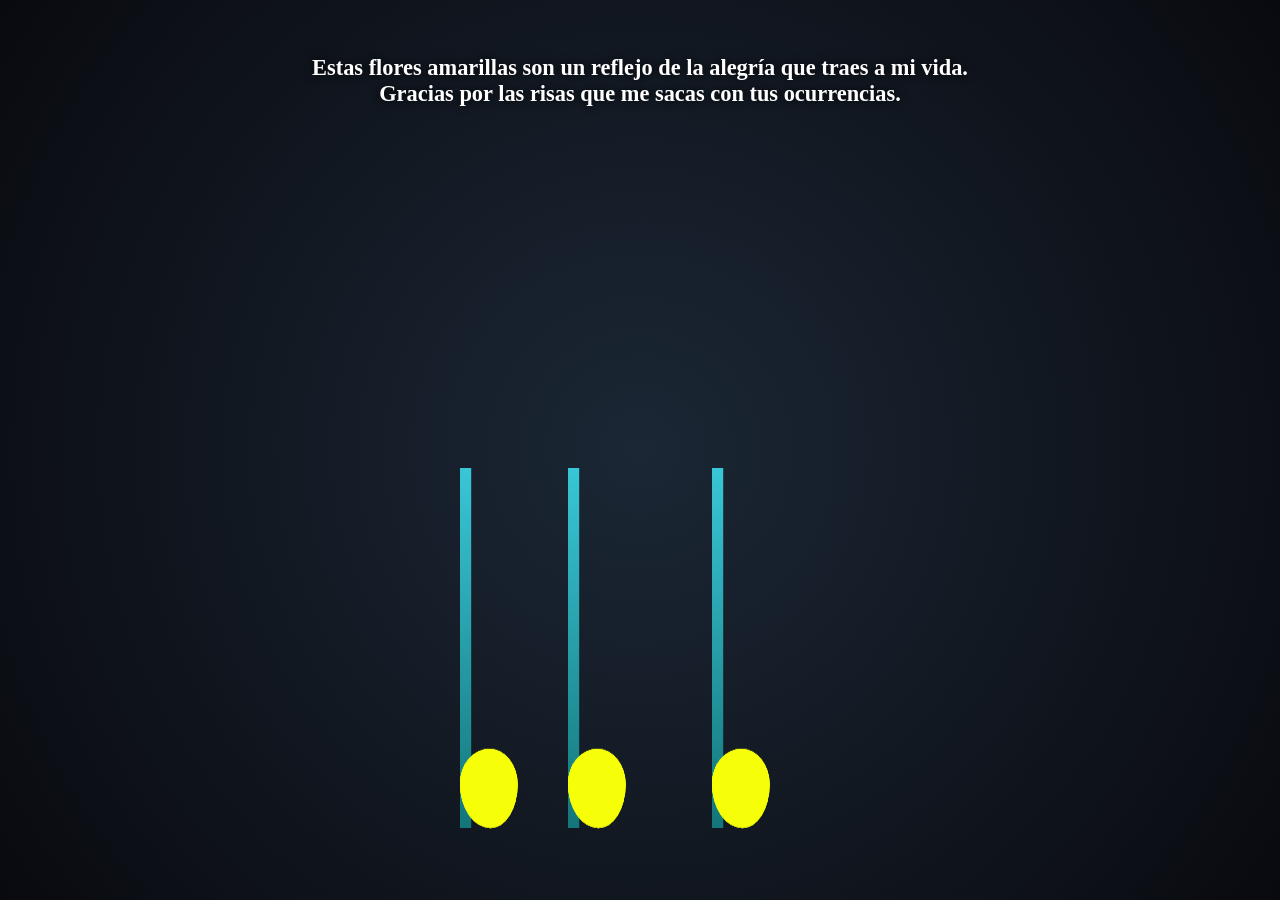
==== commit 50c88e3f: "Update index.html" ====
--- a/index.html
+++ b/index.html
@@ -5,24 +5,16 @@
     <meta name="viewport" content="width=device-width, initial-scale=1.0">
     <link rel="stylesheet" href="css/main.css">
     <link rel="stylesheet" href="css/style.css">
-    <title>Para mi persona favorita 🌻</title>
+    <link rel="icon" href="img/flowers.png" type="image/x-icon">
+    <title>Flores para Eve 🌻</title>
 </head>
 <body class="container">
-
-    <!-- Capa Inicial: Mapache y Botón -->
-    <div id="overlay">
-        <div class="welcome-card">
-            <img src="img/mapache.jpg" alt="Mapache" class="raccoon-img">
-            <h2>¡Hola! He preparado algo para ti...</h2>
-            <button id="start-btn">Presiona aquí 💙</button>
-        </div>
-    </div>
-
-    <audio id="player" src="sound/ChristianBasso&HaienQiu-Flowers.mp3"></audio>
+    <!-- Cambia 'tracker.mp3' por el nombre exacto de tu archivo de audio -->
+    <audio id="player" src="tracker.mp3" preload="auto"></audio>
 
     <div class="night"></div>
 
-    <h1 class="titulo-dedicatoria" id="main-title" style="display: none;">
+    <h1 class="titulo-dedicatoria">
       Estas flores amarillas son un reflejo de la alegría que traes a mi vida. <br>
       Gracias por las risas que me sacas con tus ocurrencias.
     </h1>
@@ -31,7 +23,7 @@
         <div id="lyrics"></div>
     </div>
 
-    <div class="flowers" id="flower-garden" style="display: none;">
+    <div class="flowers">
         <!-- Flor 1 -->
         <div class="flower flower--1">
             <div class="flower__leafs flower__leafs--1">
@@ -58,6 +50,7 @@
                 <div class="flower__line__leaf flower__line__leaf--6"></div>
             </div>
         </div>
+
         <!-- Flor 2 -->
         <div class="flower flower--2">
             <div class="flower__leafs flower__leafs--2">
@@ -72,6 +65,7 @@
                 <div class="flower__line__leaf flower__line__leaf--2"></div>
             </div>
         </div>
+
         <!-- Flor 3 -->
         <div class="flower flower--3">
             <div class="flower__leafs flower__leafs--3">
@@ -86,9 +80,15 @@
                 <div class="flower__line__leaf flower__line__leaf--2"></div>
             </div>
         </div>
+        
+        <!-- El césped y decoración -->
+        <div class="growing-grass">
+            <div class="flower__grass flower__grass--1"></div>
+            <div class="flower__grass flower__grass--2"></div>
+        </div>
     </div>
 
+    <script src="anim.js"></script>
     <script src="main.js"></script>
-    <script src="anim.js"></script>
 </body>
 </html>
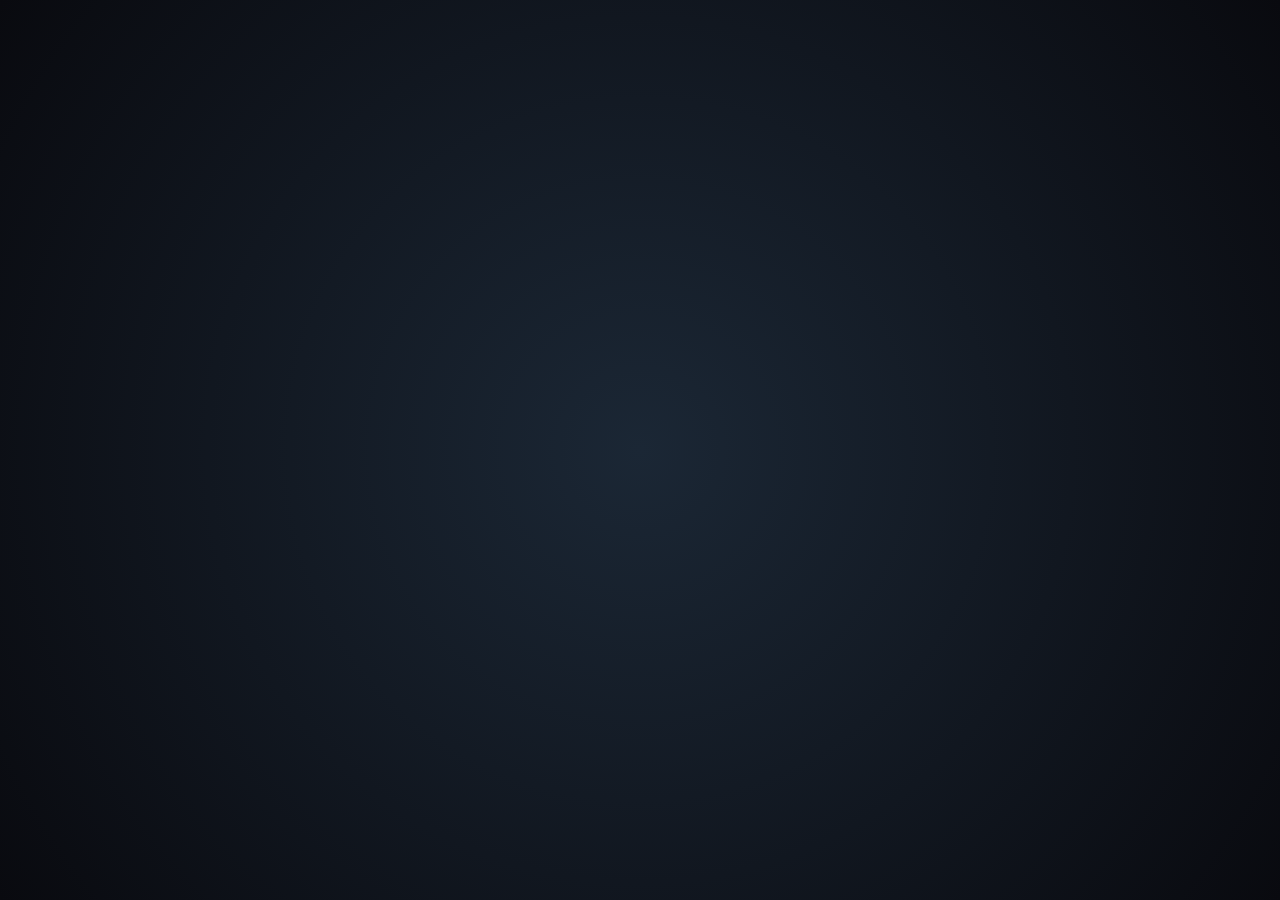
==== commit 2babbb3f: "Update index.html" ====
--- a/index.html
+++ b/index.html
@@ -5,16 +5,27 @@
     <meta name="viewport" content="width=device-width, initial-scale=1.0">
     <link rel="stylesheet" href="css/main.css">
     <link rel="stylesheet" href="css/style.css">
-    <link rel="icon" href="img/flowers.png" type="image/x-icon">
-    <title>Flores para Eve 🌻</title>
+    <title>Para Eve :)</title>
 </head>
 <body class="container">
-    <!-- Cambia 'tracker.mp3' por el nombre exacto de tu archivo de audio -->
-    <audio id="player" src="tracker.mp3" preload="auto"></audio>
+    <!-- Pantalla de Bienvenida (Overlay) -->
+    <div id="overlay">
+        <div class="welcome-container">
+            <div class="header-row">
+                <h1 class="hola-text">Hola!</h1>
+                <img src="img/mapache.jpg" alt="Mapache" class="raccoon-img">
+            </div>
+            <p class="dedicatoria-mini">ESTE PEQUEÑO DETALLE ES PARA TI EVE :)</p>
+            <button id="start-btn">PRESIONA AQUÍ</button>
+        </div>
+    </div>
+
+    <!-- Audio (Asegúrate que la ruta sea correcta) -->
+    <audio id="player" src="sound/ChristianBasso&HaienQiu-Flowers.mp3"></audio>
 
     <div class="night"></div>
 
-    <h1 class="titulo-dedicatoria">
+    <h1 class="titulo-principal" id="main-title" style="display: none;">
       Estas flores amarillas son un reflejo de la alegría que traes a mi vida. <br>
       Gracias por las risas que me sacas con tus ocurrencias.
     </h1>
@@ -23,7 +34,7 @@
         <div id="lyrics"></div>
     </div>
 
-    <div class="flowers">
+    <div class="flowers" id="flower-garden" style="display: none;">
         <!-- Flor 1 -->
         <div class="flower flower--1">
             <div class="flower__leafs flower__leafs--1">
@@ -50,45 +61,10 @@
                 <div class="flower__line__leaf flower__line__leaf--6"></div>
             </div>
         </div>
-
-        <!-- Flor 2 -->
-        <div class="flower flower--2">
-            <div class="flower__leafs flower__leafs--2">
-                <div class="flower__leaf flower__leaf--1"></div>
-                <div class="flower__leaf flower__leaf--2"></div>
-                <div class="flower__leaf flower__leaf--3"></div>
-                <div class="flower__leaf flower__leaf--4"></div>
-                <div class="flower__white-circle"></div>
-            </div>
-            <div class="flower__line">
-                <div class="flower__line__leaf flower__line__leaf--1"></div>
-                <div class="flower__line__leaf flower__line__leaf--2"></div>
-            </div>
-        </div>
-
-        <!-- Flor 3 -->
-        <div class="flower flower--3">
-            <div class="flower__leafs flower__leafs--3">
-                <div class="flower__leaf flower__leaf--1"></div>
-                <div class="flower__leaf flower__leaf--2"></div>
-                <div class="flower__leaf flower__leaf--3"></div>
-                <div class="flower__leaf flower__leaf--4"></div>
-                <div class="flower__white-circle"></div>
-            </div>
-            <div class="flower__line">
-                <div class="flower__line__leaf flower__line__leaf--1"></div>
-                <div class="flower__line__leaf flower__line__leaf--2"></div>
-            </div>
-        </div>
-        
-        <!-- El césped y decoración -->
-        <div class="growing-grass">
-            <div class="flower__grass flower__grass--1"></div>
-            <div class="flower__grass flower__grass--2"></div>
-        </div>
+        <!-- (Puedes repetir más flores aquí si lo deseas) -->
     </div>
 
+    <script src="main.js"></script>
     <script src="anim.js"></script>
-    <script src="main.js"></script>
 </body>
 </html>
